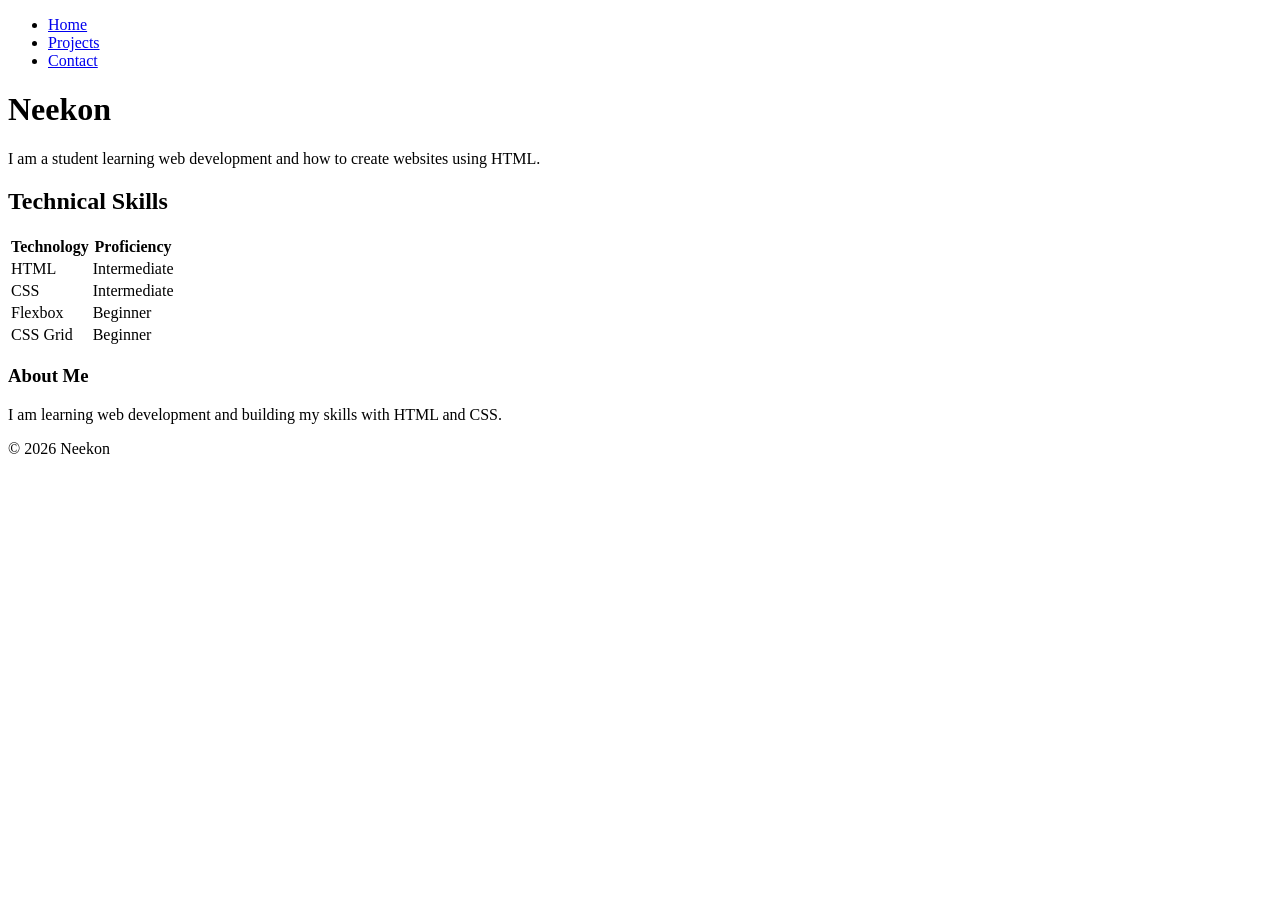
==== index.html @ ca3302dd "Add files via upload Initial commit" ====
<!DOCTYPE html>
<html lang="en">

<head>
    <meta charset="UTF-8">
    <title>Neekon - Home</title>
    <link rel="stylesheet" href="css/style.css">
</head>

<body>
    <div class="grid-container">
    <header>
        <nav>
            <ul>
                <li><a href="index.html">Home</a></li>
                <li><a href="projects.html">Projects</a></li>
                <li><a href="contact.html">Contact</a></li>
            </ul>
        </nav>
    </header>

    <main>
    <div class="container">
        <h1>Neekon</h1>
        <p>I am a student learning web development and how to create websites using HTML.</p>

        <section>
            <h2>Technical Skills</h2>

            <table>
                <thead>
                    <tr>
                        <th>Technology</th>
                        <th>Proficiency</th>
                    </tr>
                </thead>

                <tbody>
                    <tr>
                        <td>HTML</td>
                        <td>Intermediate</td>
                    </tr>
                    <tr>
                        <td>CSS</td>
                        <td>Intermediate</td>
                    </tr>
                    <tr>
                        <td>Flexbox</td>
                        <td>Beginner</td>
                    </tr>
                    <tr>
                        <td>CSS Grid</td>
                        <td>Beginner</td>
                    </tr>
                </tbody>
            </table>
        </section>
    </div>
</main>
<aside>
        <h3>About Me</h3>
        <p>I am learning web development and building my skills with HTML and CSS.</p>
    </aside>

    <footer>
        <p>&copy; 2026 Neekon</p>
    </footer>
    </div>
</body>

</html>
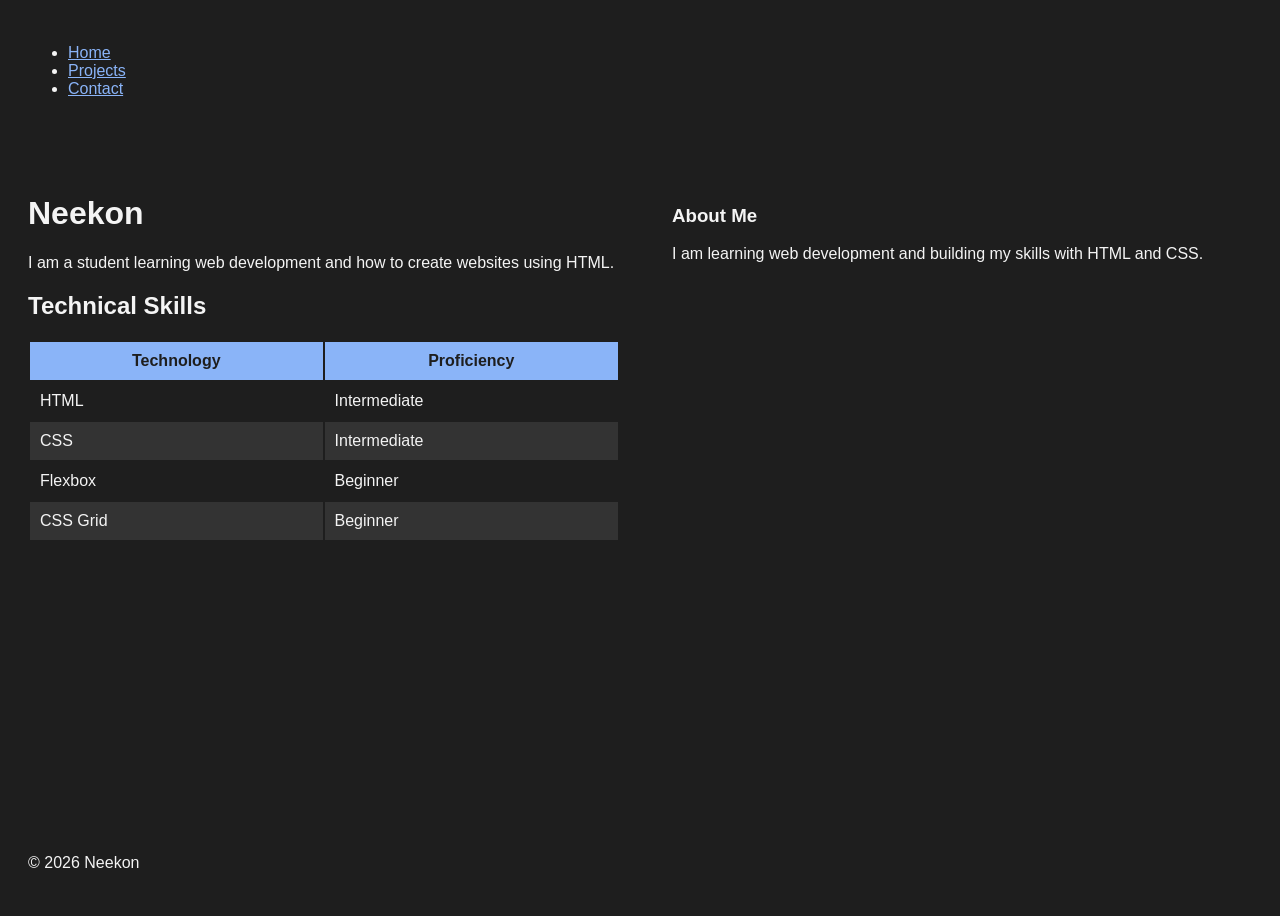
==== commit 39e46b30: "Update" ====
--- a/index.html
+++ b/index.html
@@ -3,6 +3,7 @@
 
 <head>
     <meta charset="UTF-8">
+    <meta name="viewport" content="width=device-width, initial-scale=1.0">
     <title>Neekon - Home</title>
     <link rel="stylesheet" href="css/style.css">
 </head>
--- a/css/style.css
+++ b/css/style.css
@@ -0,0 +1,193 @@
+body {
+    background-color: #1e1e1e;
+    color: #f4f4f4;
+    font-family: Arial, Helvetica, sans-serif;
+}
+
+header {
+    padding: 20px;
+    margin-bottom: 20px;
+}
+
+main {
+    padding: 20px;
+}
+
+footer {
+    padding: 20px;
+    margin-top: 20px;
+}
+
+.container {
+    max-width: 960px;
+    margin: 0 auto;
+}
+
+nav a {
+    color: #8ab4f8;
+    transition: color 0.3s ease;
+}
+
+nav a:hover {
+    color: #ffffff;
+}
+
+.project-card {
+    border: 1px solid #ccc;
+    padding: 20px;
+    border-radius: 10px;
+    box-shadow: 0 2px 5px rgba(0, 0, 0, 0.2);
+    flex: 1 1 300px;
+    transition: transform 0.3s ease, box-shadow 0.3s ease;
+}
+
+.project-card:hover {
+    transform: scale(1.03);
+    box-shadow: 0 4px 12px rgba(0, 0, 0, 0.4);
+}
+
+.project-card img {
+    width: 100%;
+    transition: transform 0.3s ease;
+}
+
+.project-gallery {
+    display: flex;
+    flex-wrap: wrap;
+    gap: 20px;
+}
+
+.grid-container {
+    display: grid;
+    grid-template-columns: 1fr 1fr;
+    grid-template-rows: auto 1fr auto;
+    grid-template-areas:
+        "header header"
+        "main sidebar"
+        "footer footer";
+    min-height: 100vh;
+}
+header {
+    grid-area: header;
+}
+
+main {
+    grid-area: main;
+}
+
+aside {
+    grid-area: sidebar;
+    padding: 32px;
+    transition: transform 0.3s ease;
+}
+
+aside:hover {
+    transform: translateY(-5px);
+}
+
+footer {
+    grid-area: footer;
+}
+
+.grid-container:not(:has(aside)) main {
+    grid-column: 1 / -1;
+}
+
+form {
+    max-width: 600px;
+    margin: 0 auto;
+}
+
+input,
+textarea {
+    width: 100%;
+    padding: 10px;
+    margin-top: 5px;
+    box-sizing: border-box;
+}
+
+button {
+    padding: 10px 20px;
+    background-color: #8ab4f8;
+    color: #1e1e1e;
+    border: none;
+    cursor: pointer;
+    transition: background-color 0.3s ease;
+}
+
+button:hover {
+    background-color: #ffffff;
+}
+
+form div {
+    margin-bottom: 15px;
+}
+
+.image-container {
+    position: relative;
+    overflow: hidden;
+}
+
+.image-overlay {
+    position: absolute;
+    top: 0;
+    left: 0;
+    width: 100%;
+    height: 100%;
+    background-color: rgba(0, 0, 0, 0.6);
+    display: flex;
+    justify-content: center;
+    align-items: center;
+    opacity: 0;
+    transition: opacity 0.3s ease;
+}
+
+.image-container:hover .image-overlay {
+    opacity: 1;
+}
+
+.image-container:hover img {
+    transform: scale(1.1);
+}
+
+table {
+    width: 100%;
+}
+
+thead {
+    background-color: #8ab4f8;
+    color: #1e1e1e;
+}
+
+th,
+td {
+    padding: 10px;
+}
+
+tbody tr:nth-child(even) {
+    background-color: #333333;
+}
+
+@media (max-width: 768px) {
+
+    .grid-container {
+        grid-template-columns: 1fr;
+        grid-template-areas:
+            "header"
+            "main"
+            "sidebar"
+            "footer";
+    }
+
+    nav ul {
+        padding: 0;
+    }
+
+    main {
+        padding: 15px;
+    }
+
+    aside {
+        padding: 15px;
+    }
+}
